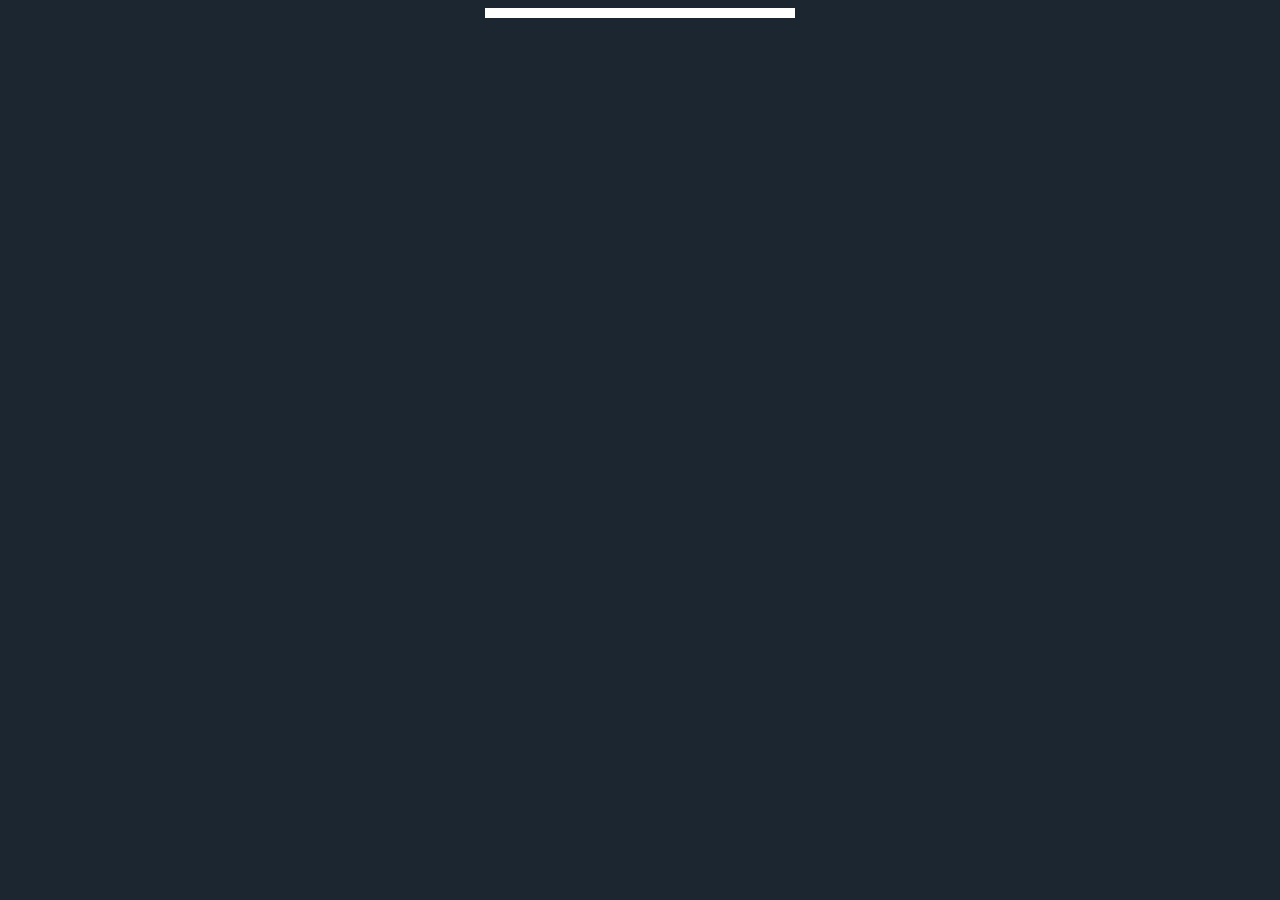
==== user.html @ 977ff48e "finsihed minimum requirements and full functionality as desired, added a cute AF anchor icon at top " ====
<!-- user.html -->

<!DOCTYPE html>
<html>
  <head>
  	<script src="https://kit.fontawesome.com/913e7b74f2.js"></script>
    <link rel='stylesheet' type='text/css' href='twiddler.css'>
    <script src="jquery.js"></script>
    <script src="data_generator.js"></script>

  </head>
  <body>
  	
  	<a href="index.html"><i class="fas fa-kiwi-bird"></i></a>
    <div class='newsfeed'>
   

    </div>
    <script>

      $(document).ready(function(){
        
        var $newsfeed = $('.newsfeed');
        $newsfeed.html('');
        var tweetDates = [];

      	var makeTweets = function(){
          var index = 0;
          while(index < streams.home.length){
            var tweet = streams.home[index];
            if(tweetDates.includes(tweet.created_at)){
              index += 1;
            } else if (('@' + tweet.user + ': ') === localStorage.username){
              var $tweet = $('<div class="tweet"></div>');
              var $username = $('<a href="user.html"></a>');
              var $message = $('<div class="message"></div>');
              var $date = $('<div class="date"></div>');
              $username.prependTo($tweet).text('@' + tweet.user + ': ');
              $message.appendTo($tweet).text(tweet.message);
              $date.appendTo($tweet).text('Posted on: ' + tweet.created_at.getHours() + ':' + tweet.created_at.getMinutes() + ' - ' + (tweet.created_at.getMonth() + 1) + '/' + tweet.created_at.getDate() + '/' + tweet.created_at.getFullYear());
              var $message = $('<span class="message"></span>');
              tweetDates.push(tweet.created_at);
              $tweet.prependTo($newsfeed);
              index += 1;
            } else {
            	index += 1;   
            }
            
          }
           
        };
    
        var scheduleNextCheck = function(){
          makeTweets();
          setTimeout(scheduleNextCheck, 1500);
        };

        scheduleNextCheck();


      });

    </script>
  </body>
</html>
---- twiddler.css ----
/*css for twiddler*/

body{
  background-color: #1b2631;
  color: white;
  font-family: "HelveticaNeue-Light", "Helvetica Neue Light", "Helvetica Neue", Helvetica, Arial, "Lucida Grande", sans-serif;
}

.newsfeed {
	border: 5px solid white; 
	display: flex;
	margin-right: auto;
	margin-left: auto;
	flex-direction: column;
	width: 300px;
	background-color: #1b2631;
	color: #ffffff;
}

.tweet {
	color: #ffffff;
    background: #1b2631;
    margin-top: 25px;
    margin-bottom: 25px;
}

i {
	
    font-size: 200%;
}

.username {

}

a:link {
color: #ffffff;
}
a:visited {
color: #ffffff;
}
a:hover {
color: #b3b3b3;
}
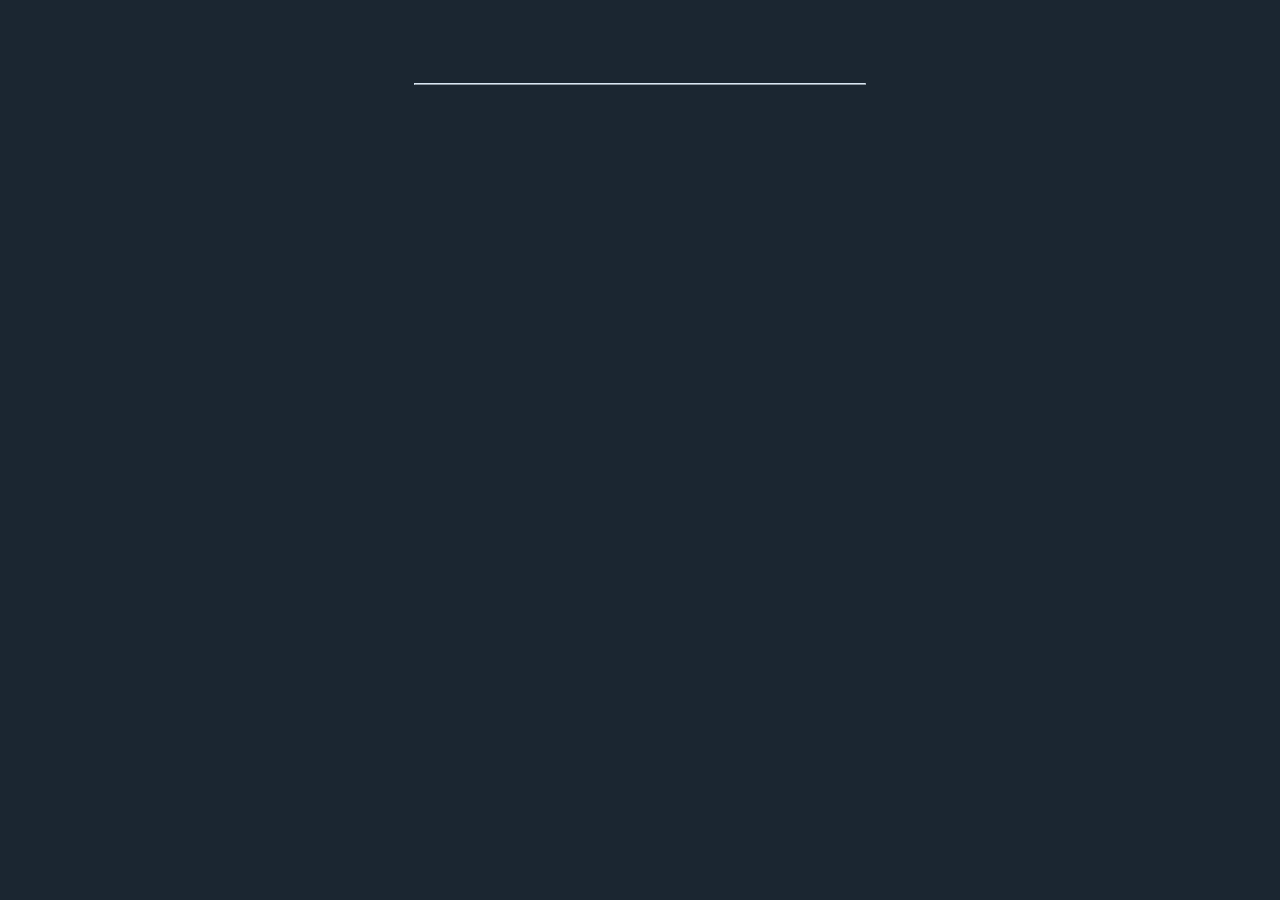
==== commit 3f1ad7c8: "full functionality of livestamp and various formatting optimized." ====
--- a/user.html
+++ b/user.html
@@ -7,19 +7,28 @@
     <link rel='stylesheet' type='text/css' href='twiddler.css'>
     <script src="jquery.js"></script>
     <script src="data_generator.js"></script>
+    <script src="https://cdnjs.cloudflare.com/ajax/libs/moment.js/2.24.0/moment.js"></script>
+    <script src="https://cdnjs.cloudflare.com/ajax/libs/livestamp/1.1.2/livestamp.js"></script>
+
 
   </head>
   <body>
   	
   	<a href="index.html"><i class="fas fa-kiwi-bird"></i></a>
+    <h2>  </h2>
+
+
+
     <div class='newsfeed'>
    
 
     </div>
     <script>
 
-      $(document).ready(function(){
+      $(document).ready(function()  {
+        $('h2').text(localStorage.username.slice(0, localStorage.username.length -2));
         
+
         var $newsfeed = $('.newsfeed');
         $newsfeed.html('');
         var tweetDates = [];
@@ -37,7 +46,7 @@
               var $date = $('<div class="date"></div>');
               $username.prependTo($tweet).text('@' + tweet.user + ': ');
               $message.appendTo($tweet).text(tweet.message);
-              $date.appendTo($tweet).text('Posted on: ' + tweet.created_at.getHours() + ':' + tweet.created_at.getMinutes() + ' - ' + (tweet.created_at.getMonth() + 1) + '/' + tweet.created_at.getDate() + '/' + tweet.created_at.getFullYear());
+              $date.appendTo($tweet).livestamp(tweet.created_at);
               var $message = $('<span class="message"></span>');
               tweetDates.push(tweet.created_at);
               $tweet.prependTo($newsfeed);
--- a/twiddler.css
+++ b/twiddler.css
@@ -7,38 +7,66 @@
 }
 
 .newsfeed {
-	border: 5px solid white; 
+	border-width: .5px;
+	border-style: outset;
+	border-color: #d8e6f3;
 	display: flex;
 	margin-right: auto;
 	margin-left: auto;
+	align-items: center;
 	flex-direction: column;
-	width: 300px;
-	background-color: #1b2631;
+	width: 450px;
+	background-color: #1f2c3a;
 	color: #ffffff;
+	
 }
 
 .tweet {
+	
+	display: flex;
+	flex-direction: column;
+	align-content: space-around;
+	justify-content: center;
+	width: 420px;
+	height: 100px;
+	padding-left: 15px;
+	padding-right: 15px;
 	color: #ffffff;
-    background: #1b2631;
-    margin-top: 25px;
-    margin-bottom: 25px;
+    /*color: #b3b3b3;*/
+}
+
+.tweet:hover {
+	background: #1b2631;
+}
+
+.date {
+  color: #b6bec6;
+  font-style: italic;
+}
+
+.message {
+  margin: 5px 0px 5px 0px;
+}
+
+h2 {
+  margin-top: 5px;
+  margin-left: 18px;
 }
 
 i {
-	
-    font-size: 200%;
+  margin: 20px 0px 0px 20px;
+  font-size: 300%;
 }
 
-.username {
-
-}
 
 a:link {
-color: #ffffff;
+  font-weight: bold;
+  color: #ffffff;
+  text-decoration: none;
 }
 a:visited {
-color: #ffffff;
+  color: #ffffff;
 }
 a:hover {
-color: #b3b3b3;
+  color: #b3b3b3;
 }